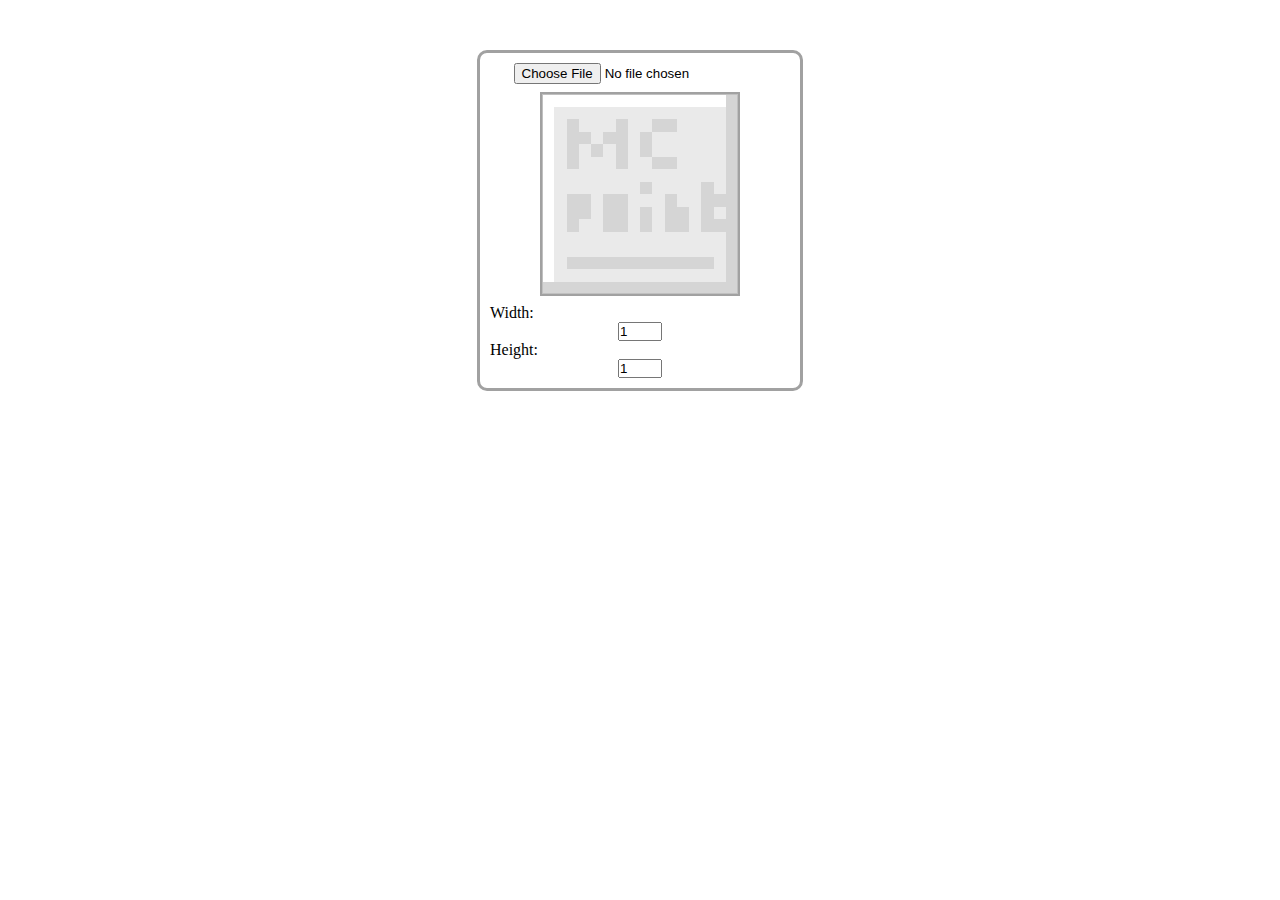
==== index.html @ fd6b8a46 "fix header pixel size bug" ====
<!DOCTYPE html>
<html lang="en" dir="ltr">

<head>
    <meta charset="utf-8">
    <meta name="viewport" content="width-device-width, initial-scale-1.0">
    <link rel="stylesheet" href="style.css">
    <title>MC Paint image converter</title>
</head>

<body>
<canvas id="upload-canvas" width="64", height="64" hidden></canvas>

<div class="central-column">
    <div class="input-box">
        <input id="image-upload" type="file" accept="image/*" onchange="handleImage(event);">
        <div class="input-image-container">
            <img id="uploaded-img-preview" class="input-image" style="background-size: 100% 100%;width: 100%;height: 100%">
        </div>
        <div class="metadata-input">
            <label for="width-blocks">Width:</label>
            <input type="number" id="width-blocks" min="1" max="4" value="1" onchange="changeBlockSize()">
            <label for="height-blocks">Height:</label>
            <input type="number" id="height-blocks" min="1" max="2" value="1" onchange="changeBlockSize()">
        </div>
    </div>


    <ul class="copyable-code-list" id="painting-code-output" hidden></ul>
</div>

<script>
// Converts an ArrayBuffer directly to base64, without any intermediate 'convert to string then
// use window.btoa' step. According to my tests, this appears to be a faster approach:
// http://jsperf.com/encoding-xhr-image-data/5

/*
MIT LICENSE

Copyright 2011 Jon Leighton

Permission is hereby granted, free of charge, to any person obtaining a copy of this software and associated documentation files (the "Software"), to deal in the Software without restriction, including without limitation the rights to use, copy, modify, merge, publish, distribute, sublicense, and/or sell copies of the Software, and to permit persons to whom the Software is furnished to do so, subject to the following conditions:

The above copyright notice and this permission notice shall be included in all copies or substantial portions of the Software.

THE SOFTWARE IS PROVIDED "AS IS", WITHOUT WARRANTY OF ANY KIND, EXPRESS OR IMPLIED, INCLUDING BUT NOT LIMITED TO THE WARRANTIES OF MERCHANTABILITY, FITNESS FOR A PARTICULAR PURPOSE AND NONINFRINGEMENT. IN NO EVENT SHALL THE AUTHORS OR COPYRIGHT HOLDERS BE LIABLE FOR ANY CLAIM, DAMAGES OR OTHER LIABILITY, WHETHER IN AN ACTION OF CONTRACT, TORT OR OTHERWISE, ARISING FROM, OUT OF OR IN CONNECTION WITH THE SOFTWARE OR THE USE OR OTHER DEALINGS IN THE SOFTWARE.
*/

function base64ArrayBuffer(arrayBuffer) {
  var base64    = ''
  var encodings = 'ABCDEFGHIJKLMNOPQRSTUVWXYZabcdefghijklmnopqrstuvwxyz0123456789+/'

  var bytes         = new Uint8Array(arrayBuffer)
  var byteLength    = bytes.byteLength
  var byteRemainder = byteLength % 3
  var mainLength    = byteLength - byteRemainder

  var a, b, c, d
  var chunk

  // Main loop deals with bytes in chunks of 3
  for (var i = 0; i < mainLength; i = i + 3) {
    // Combine the three bytes into a single integer
    chunk = (bytes[i] << 16) | (bytes[i + 1] << 8) | bytes[i + 2]

    // Use bitmasks to extract 6-bit segments from the triplet
    a = (chunk & 16515072) >> 18 // 16515072 = (2^6 - 1) << 18
    b = (chunk & 258048)   >> 12 // 258048   = (2^6 - 1) << 12
    c = (chunk & 4032)     >>  6 // 4032     = (2^6 - 1) << 6
    d = chunk & 63               // 63       = 2^6 - 1

    // Convert the raw binary segments to the appropriate ASCII encoding
    base64 += encodings[a] + encodings[b] + encodings[c] + encodings[d]
  }

  // Deal with the remaining bytes and padding
  if (byteRemainder == 1) {
    chunk = bytes[mainLength]

    a = (chunk & 252) >> 2 // 252 = (2^6 - 1) << 2

    // Set the 4 least significant bits to zero
    b = (chunk & 3)   << 4 // 3   = 2^2 - 1

    base64 += encodings[a] + encodings[b] + '=='
  } else if (byteRemainder == 2) {
    chunk = (bytes[mainLength] << 8) | bytes[mainLength + 1]

    a = (chunk & 64512) >> 10 // 64512 = (2^6 - 1) << 10
    b = (chunk & 1008)  >>  4 // 1008  = (2^6 - 1) << 4

    // Set the 2 least significant bits to zero
    c = (chunk & 15)    <<  2 // 15    = 2^4 - 1

    base64 += encodings[a] + encodings[b] + encodings[c] + '='
  }
  
  return base64
}
</script>

<script>
function clamp(value, min, max) {
    return Math.max(min, Math.min(value, max));
}

var BLOCK_WIDTH = clamp(document.getElementById("width-blocks").value, 1, 4);
var BLOCK_HEIGHT = clamp(document.getElementById("height-blocks").value, 1, 2);
var PIXEL_WIDTH = 0;
var PIXEL_HEIGHT = 0;
var IMAGE_DATA = [];

function changeBlockSize() {
    BLOCK_WIDTH = clamp(document.getElementById("width-blocks").value, 1, 4);
    BLOCK_HEIGHT = clamp(document.getElementById("height-blocks").value, 1, 2);
    document.getElementById("uploaded-img-preview").style = "background-size: " + 100 / BLOCK_WIDTH + "% " + 100 / BLOCK_HEIGHT + "%;"
    + "width: " + Math.min(BLOCK_WIDTH/BLOCK_HEIGHT, 1) * 100 + "%;height: " + Math.min(BLOCK_HEIGHT/BLOCK_WIDTH, 1) * 100 + "%";
    if (IMAGE_DATA.length > 0) {
        calculate_painting_code();
    }
}

async function toBase64(file) {
        return new Promise((resolve, reject) => {
            const reader = new FileReader();
            reader.readAsDataURL(file);
            reader.onload = () => resolve(reader.result);
            reader.onerror = error => reject(error);
        });
    }

function pixel_value_to_mcpaint_colour(array) {
    if (array[3] < 128) {
        return -1;
    } else {
        return Math.floor(array[0] / 8) * 1024 + Math.floor(array[1] / 8) * 32 + Math.floor(array[2] / 8);
    }
}

function split_long_string(string, max_length=256) {
    split_strings = [];

    while (string.length > max_length) {
        split_strings.push(string.substring(0, max_length));
        string = string.substring(max_length);
    }
    
    split_strings.push(string);
    return split_strings;
}

function copyPaintingCode(event) {
    text = event.target.parentElement.parentElement.children[1].innerHTML;
    navigator.clipboard.writeText(text);
}

function calculate_painting_code() {
    // header encoding
    const encoder = new TextEncoder();
    var header_bytes = Array.from(encoder.encode("MCPPF1")); // MC Paint Painting Format 1
    // console.log(header_bytes);
    header_bytes = header_bytes.concat([BLOCK_WIDTH - 1, BLOCK_HEIGHT - 1, PIXEL_WIDTH - 1, PIXEL_HEIGHT - 1]);
    header_bytes = header_bytes.concat([0, 0]) // Length of author and painting title in bytes, 0 for now because I haven't implemented that yet

    console.log(IMAGE_DATA)
    b64_encoded_string = base64ArrayBuffer(header_bytes.concat(IMAGE_DATA));

    // console.log(b64_encoded_string);
    set_code_output_list(split_long_string(b64_encoded_string));

}

function set_code_output_list(elements) {
    const list = document.getElementById("painting-code-output");
    list.hidden = false;
    list.innerHTML = "";
    for (let i = 0; i < elements.length; i++) {
        element = elements[i];
        // console.log(element);
        var li = document.createElement("li");

        var button_div = document.createElement("div");
        button_div.className = "copy-li-div-button";
        var text_div = document.createElement("div");
        text_div.className = "copy-li-div-text";

        var button = document.createElement("button");
        button.innerHTML = "Copy<br>" + (i+1) + "/" + elements.length;
        button.addEventListener("click", copyPaintingCode);
        // button.onclick = 'console.log("hello");';
        button_div.appendChild(button);

        text_div.appendChild(document.createTextNode(element));

        li.appendChild(button_div);
        li.appendChild(text_div);

        list.appendChild(li);
    };
}

function segment_to_bytes(segment) {
    let colour = segment[0];
    let length = segment[1] - 1; // reduce length by 1 since 0-length segments don't exist

    // special case if the colour is -1 (transparent):
    // always include length and use msb of length byte to indicate transparency
    if (colour == -1) {
        return [128, 255, length + 128];
    }

    col_byte_1 = Math.floor(colour / 256);
    col_byte_2 = colour % 256;

    // use msb of first colour byte to indicate next byte as length
    if (length > 0) {
        return [col_byte_1 + 128, col_byte_2, length];
    }

    return [col_byte_1, col_byte_2];
}

async function handleImage(event) {
    // console.log("hello console");
    var file = event.target.files[0];
    console.log("uploaded " + file.size + " byte file");

    // base64 canvas data code from:
    // https://stackoverflow.com/questions/61514128/javascript-get-pixel-data-of-image
    const base64 = await toBase64(file);
    console.log(base64)

    const src = base64;

        var img = new Image();
        img.onload = function () {
            console.log(this)
            if (this.width > 64 || this.height > 64) {
                alert("Image dimensions must not exceed 64x64 pixels.");
                return;
            }
            PIXEL_WIDTH = this.width;
            PIXEL_HEIGHT = this.height;
            document.getElementById("uploaded-img-preview").src = src;

            var canvas = document.getElementById("upload-canvas");
            var ctx = canvas.getContext("2d");
            ctx.clearRect(0, 0, canvas.width, canvas.height);
            ctx.drawImage(img, 0, 0);

            const max_segment_length = 128;
            var image_bytes = [];
            var segment_colour = pixel_value_to_mcpaint_colour(ctx.getImageData(0, 0, 1, 1).data);
            var segment_length = 0;

            for (let i = 0; i < this.height; i++) {
                for (let j = 0; j < this.width; j++) {
                    var pixel_colour = pixel_value_to_mcpaint_colour(ctx.getImageData(j, i, 1, 1).data);
                    //console.log(pixel_colour);
                    if (pixel_colour == segment_colour && segment_length < max_segment_length) {
                        segment_length++;
                    } else {
                        image_bytes = image_bytes.concat(segment_to_bytes([segment_colour, segment_length]));
                        console.log(segment_colour + " * " + segment_length);
                        segment_colour = pixel_colour;
                        segment_length = 1;
                    }
                }
            }
            console.log(segment_colour + " * " + segment_length);
            IMAGE_DATA = image_bytes.concat(segment_to_bytes([segment_colour, segment_length]));
            calculate_painting_code();
        }
        img.src = src;
}
</script>

</body>
</html>
---- style.css ----
*{
    margin: 0;
    padding: 0;
    text-decoration: none;
    line-break: anywhere;
  }

  ul.copyable-code-list{
    max-width: 100%;
    margin: 10px auto;
    padding: 10px;
    list-style-type: none;
    border-radius: 10px;
    border-style: solid;
    border-width: 3px;
    border-color: #a1a1a1;
  }

  ul.copyable-code-list > li{
    background-color: rgb(242, 242, 242);
    margin: 10px;
    justify-content: center;
    font-family: "Lucida Console", "Courier New", monospace;
  }

  .copy-li-div-button{
    width: 80px;
    vertical-align: top;
    display: inline-block;
  }

  .copy-li-div-button button{
    margin: 10px;
    width: 60px;
    height: 60px;
  }

  .copy-li-div-text{
    width: -webkit-calc(100% - 110px);
    width:    -moz-calc(100% - 110px);
    width:         calc(100% - 110px);
    display: inline-block;
    margin: 5px;
    padding: 5px;
    background-color: rgb(255, 255, 255);
    border-radius: 5px;
    border-color: gray;
    border-style: solid;
    border-width: 1px;
  }

  .central-column{
    margin: auto;
    margin-top: 50px;
    max-width: 800px;
  }

  .input-box{
    margin: auto;
    max-width: 300px;
    justify-content: center;
    border-radius: 10px;
    border-style: solid;
    border-width: 3px;
    border-color: #a1a1a1;
    padding: 10px;
  }

  .input-box input{
    box-sizing: border-box;
    display: block;
    margin: auto;
  }

  .input-image-container{
    margin: 10px auto;
    width: 200px;
    height: 200px;
    display: flex;
    justify-content: center;
    align-items: center;
  }

  .input-image{
    image-rendering: pixelated;
    image-rendering: -moz-crisp-edges;
    image-rendering: crisp-edges;
    background-image: url('image_background.png');
    border-style: solid;
    border-width: 2px;
    border-color: #a1a1a1;
    /* background-size: 100% 100%; */
  }
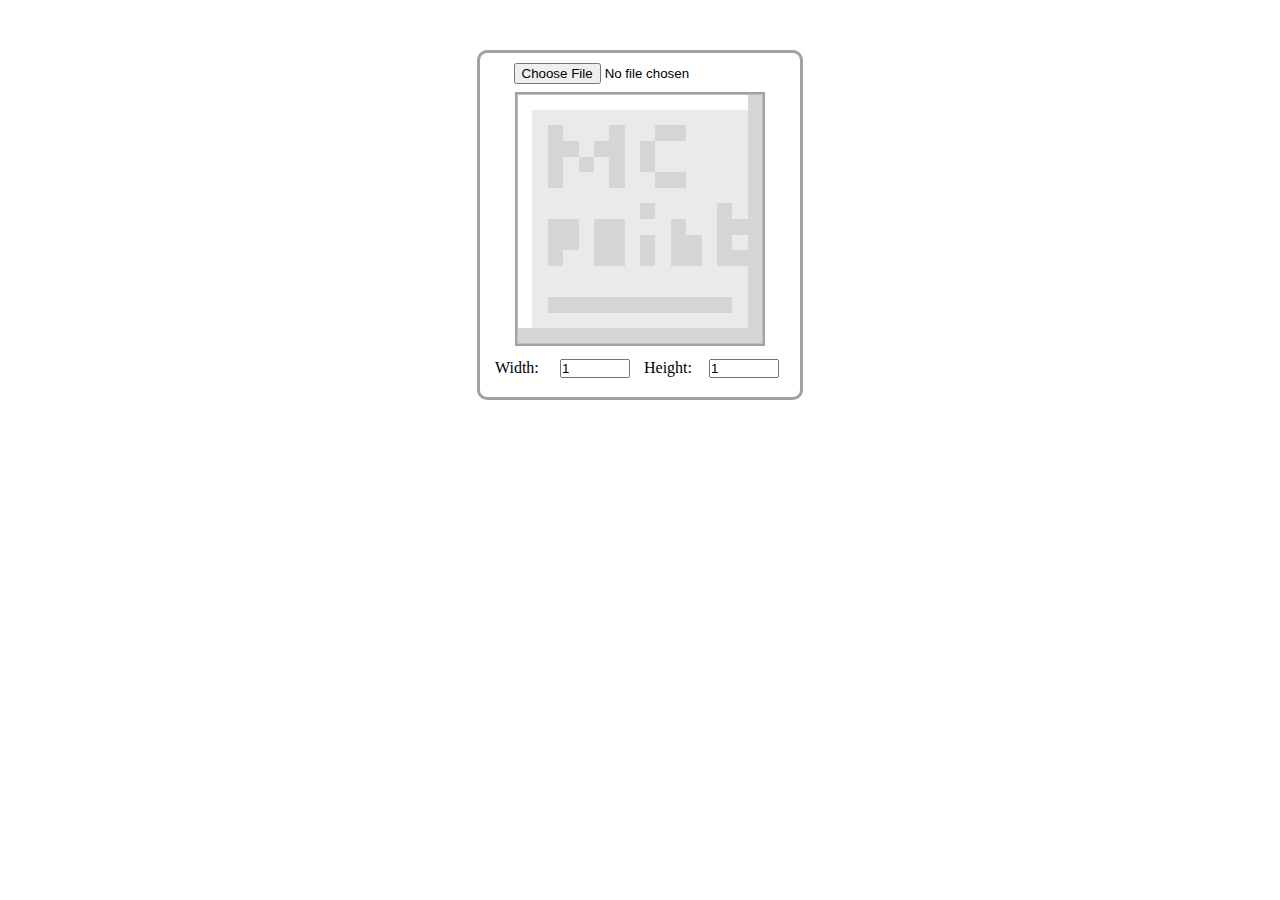
==== commit a64859f1: "improve layout" ====
--- a/index.html
+++ b/index.html
@@ -18,15 +18,21 @@
             <img id="uploaded-img-preview" class="input-image" style="background-size: 100% 100%;width: 100%;height: 100%">
         </div>
         <div class="metadata-input">
-            <label for="width-blocks">Width:</label>
-            <input type="number" id="width-blocks" min="1" max="4" value="1" onchange="changeBlockSize()">
-            <label for="height-blocks">Height:</label>
-            <input type="number" id="height-blocks" min="1" max="2" value="1" onchange="changeBlockSize()">
+            <div class="block-size-input">
+                <label for="width-blocks">Width:</label>
+                <input type="number" id="width-blocks" min="1" max="4" value="1" onchange="changeBlockSize()">
+            </div>
+            <div class="block-size-input">
+                <label for="height-blocks">Height:</label>
+                <input type="number" id="height-blocks" min="1" max="2" value="1" onchange="changeBlockSize()">
+            </div>
         </div>
     </div>
 
 
     <ul class="copyable-code-list" id="painting-code-output" hidden></ul>
+
+    <ul class="copyable-code-list" id="cheat-code-output" hidden></ul>
 </div>
 
 <script>
@@ -171,7 +177,7 @@
 }
 
 function set_code_output_list(elements) {
-    const list = document.getElementById("painting-code-output");
+    var list = document.getElementById("painting-code-output");
     list.hidden = false;
     list.innerHTML = "";
     for (let i = 0; i < elements.length; i++) {
@@ -197,6 +203,31 @@
 
         list.appendChild(li);
     };
+
+    var list = document.getElementById("cheat-code-output");
+    list.hidden = false;
+    list.innerHTML = "";
+
+    var li = document.createElement("li");
+
+    var button_div = document.createElement("div");
+    button_div.className = "copy-li-div-button";
+    var text_div = document.createElement("div");
+    text_div.className = "copy-li-div-text";
+
+    var button = document.createElement("button");
+    button.innerHTML = "Copy<br>(cheats)";
+    button.addEventListener("click", copyPaintingCode);
+    button_div.appendChild(button);
+
+    text_div.appendChild(document.createTextNode('give @p minecraft:writable_book{pages:["' + elements.join('","') + '"]}'));
+
+    li.appendChild(button_div);
+    li.appendChild(text_div);
+
+    list.appendChild(li);
+
+
 }
 
 function segment_to_bytes(segment) {
--- a/style.css
+++ b/style.css
@@ -74,8 +74,8 @@
 
   .input-image-container{
     margin: 10px auto;
-    width: 200px;
-    height: 200px;
+    width: 250px;
+    height: 250px;
     display: flex;
     justify-content: center;
     align-items: center;
@@ -90,4 +90,21 @@
     border-width: 2px;
     border-color: #a1a1a1;
     /* background-size: 100% 100%; */
+  }
+
+  .block-size-input{
+    display: inline-block;
+    padding: 5px;
+    width: 45%;
+  }
+
+  .block-size-input label{
+    display: flex;
+    float: left;
+  }
+
+  .block-size-input input{
+    display: flex;
+    width: 70px;
+    float: right;
   }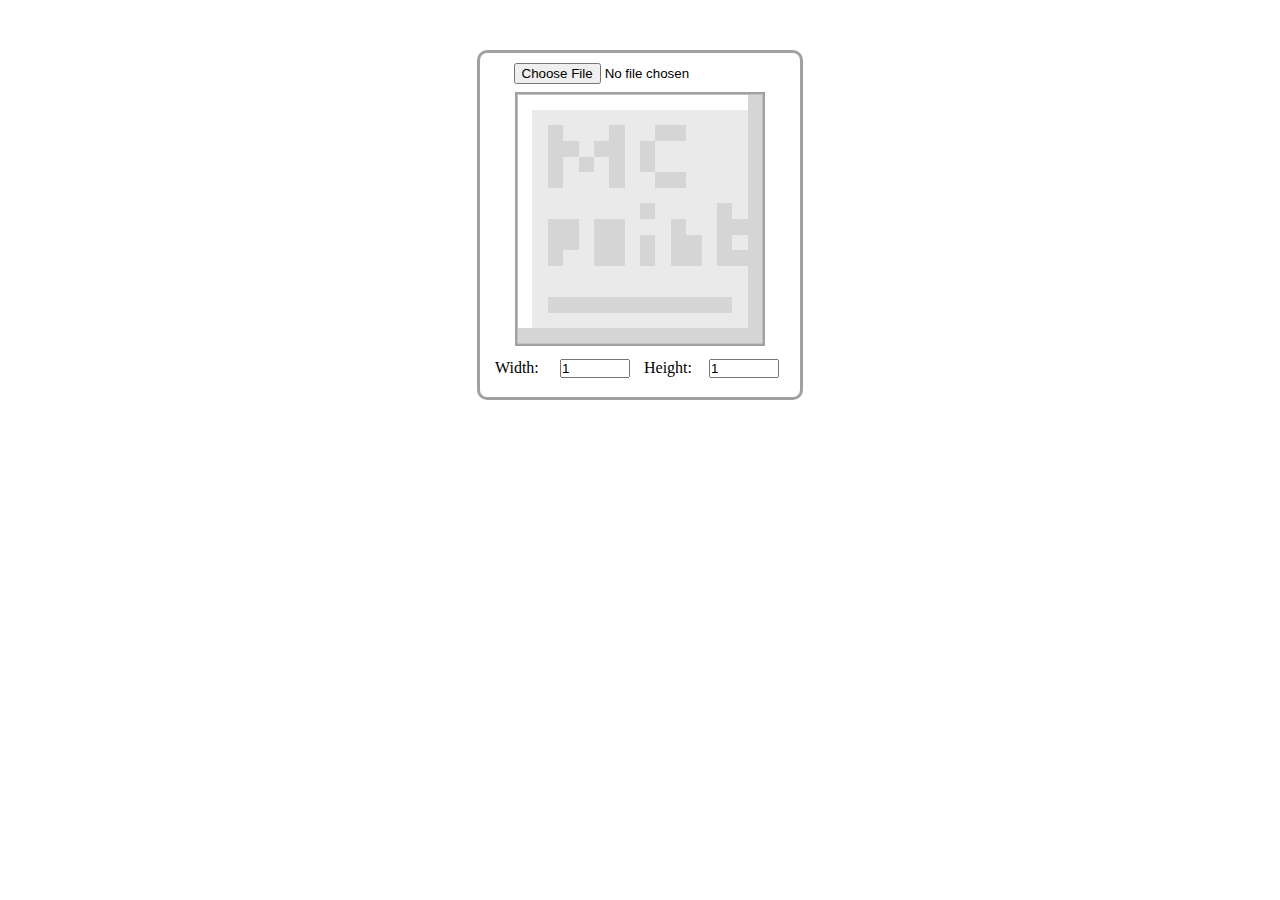
==== commit d84fdfed: "favicon" ====
--- a/index.html
+++ b/index.html
@@ -5,6 +5,7 @@
     <meta charset="utf-8">
     <meta name="viewport" content="width-device-width, initial-scale-1.0">
     <link rel="stylesheet" href="style.css">
+    <link rel="icon" type="image/x-icon" href="favicon.ico">
     <title>MC Paint image converter</title>
 </head>
 
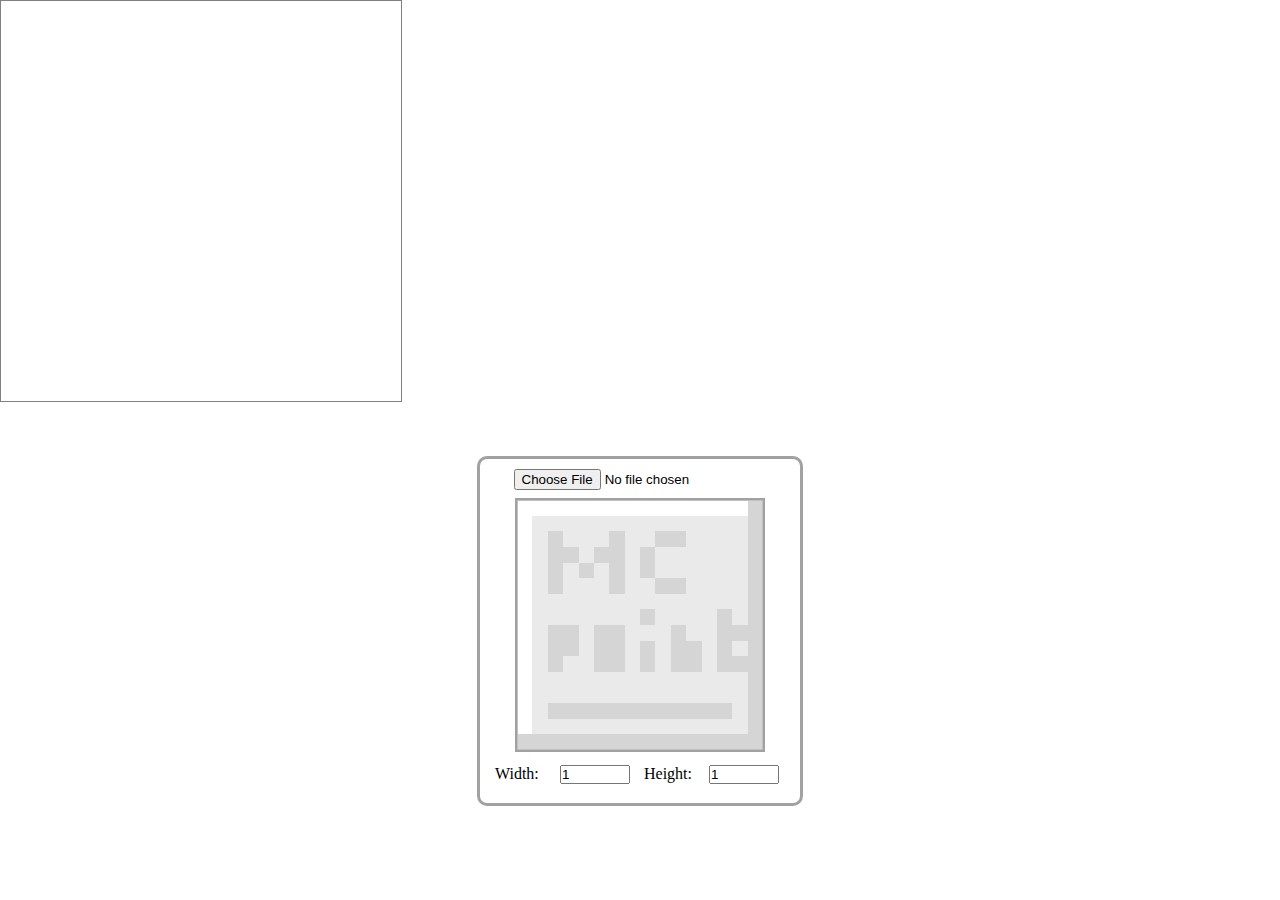
==== commit fed6d317: "better preview" ====
--- a/index.html
+++ b/index.html
@@ -11,6 +11,7 @@
 
 <body>
 <canvas id="upload-canvas" width="64", height="64" hidden></canvas>
+<canvas id="display-canvas" width="64", height="64"></canvas>
 
 <div class="central-column">
     <div class="input-box">
@@ -36,75 +37,9 @@
     <ul class="copyable-code-list" id="cheat-code-output" hidden></ul>
 </div>
 
-<script>
-// Converts an ArrayBuffer directly to base64, without any intermediate 'convert to string then
-// use window.btoa' step. According to my tests, this appears to be a faster approach:
-// http://jsperf.com/encoding-xhr-image-data/5
-
-/*
-MIT LICENSE
-
-Copyright 2011 Jon Leighton
-
-Permission is hereby granted, free of charge, to any person obtaining a copy of this software and associated documentation files (the "Software"), to deal in the Software without restriction, including without limitation the rights to use, copy, modify, merge, publish, distribute, sublicense, and/or sell copies of the Software, and to permit persons to whom the Software is furnished to do so, subject to the following conditions:
-
-The above copyright notice and this permission notice shall be included in all copies or substantial portions of the Software.
-
-THE SOFTWARE IS PROVIDED "AS IS", WITHOUT WARRANTY OF ANY KIND, EXPRESS OR IMPLIED, INCLUDING BUT NOT LIMITED TO THE WARRANTIES OF MERCHANTABILITY, FITNESS FOR A PARTICULAR PURPOSE AND NONINFRINGEMENT. IN NO EVENT SHALL THE AUTHORS OR COPYRIGHT HOLDERS BE LIABLE FOR ANY CLAIM, DAMAGES OR OTHER LIABILITY, WHETHER IN AN ACTION OF CONTRACT, TORT OR OTHERWISE, ARISING FROM, OUT OF OR IN CONNECTION WITH THE SOFTWARE OR THE USE OR OTHER DEALINGS IN THE SOFTWARE.
-*/
-
-function base64ArrayBuffer(arrayBuffer) {
-  var base64    = ''
-  var encodings = 'ABCDEFGHIJKLMNOPQRSTUVWXYZabcdefghijklmnopqrstuvwxyz0123456789+/'
-
-  var bytes         = new Uint8Array(arrayBuffer)
-  var byteLength    = bytes.byteLength
-  var byteRemainder = byteLength % 3
-  var mainLength    = byteLength - byteRemainder
-
-  var a, b, c, d
-  var chunk
-
-  // Main loop deals with bytes in chunks of 3
-  for (var i = 0; i < mainLength; i = i + 3) {
-    // Combine the three bytes into a single integer
-    chunk = (bytes[i] << 16) | (bytes[i + 1] << 8) | bytes[i + 2]
-
-    // Use bitmasks to extract 6-bit segments from the triplet
-    a = (chunk & 16515072) >> 18 // 16515072 = (2^6 - 1) << 18
-    b = (chunk & 258048)   >> 12 // 258048   = (2^6 - 1) << 12
-    c = (chunk & 4032)     >>  6 // 4032     = (2^6 - 1) << 6
-    d = chunk & 63               // 63       = 2^6 - 1
-
-    // Convert the raw binary segments to the appropriate ASCII encoding
-    base64 += encodings[a] + encodings[b] + encodings[c] + encodings[d]
-  }
-
-  // Deal with the remaining bytes and padding
-  if (byteRemainder == 1) {
-    chunk = bytes[mainLength]
-
-    a = (chunk & 252) >> 2 // 252 = (2^6 - 1) << 2
-
-    // Set the 4 least significant bits to zero
-    b = (chunk & 3)   << 4 // 3   = 2^2 - 1
-
-    base64 += encodings[a] + encodings[b] + '=='
-  } else if (byteRemainder == 2) {
-    chunk = (bytes[mainLength] << 8) | bytes[mainLength + 1]
-
-    a = (chunk & 64512) >> 10 // 64512 = (2^6 - 1) << 10
-    b = (chunk & 1008)  >>  4 // 1008  = (2^6 - 1) << 4
-
-    // Set the 2 least significant bits to zero
-    c = (chunk & 15)    <<  2 // 15    = 2^4 - 1
-
-    base64 += encodings[a] + encodings[b] + encodings[c] + '='
-  }
-  
-  return base64
-}
-</script>
+<script src="scripts/base64ArrayBuffer.js"></script>
+<script src="scripts/mcpaint_image.js"></script>
+<script src="scripts/base64_helpers.js"></script>
 
 <script>
 function clamp(value, min, max) {
@@ -127,55 +62,14 @@
     }
 }
 
-async function toBase64(file) {
-        return new Promise((resolve, reject) => {
-            const reader = new FileReader();
-            reader.readAsDataURL(file);
-            reader.onload = () => resolve(reader.result);
-            reader.onerror = error => reject(error);
-        });
-    }
 
-function pixel_value_to_mcpaint_colour(array) {
-    if (array[3] < 128) {
-        return -1;
-    } else {
-        return Math.floor(array[0] / 8) * 1024 + Math.floor(array[1] / 8) * 32 + Math.floor(array[2] / 8);
-    }
-}
-
-function split_long_string(string, max_length=256) {
-    split_strings = [];
-
-    while (string.length > max_length) {
-        split_strings.push(string.substring(0, max_length));
-        string = string.substring(max_length);
-    }
-    
-    split_strings.push(string);
-    return split_strings;
-}
 
 function copyPaintingCode(event) {
     text = event.target.parentElement.parentElement.children[1].innerHTML;
     navigator.clipboard.writeText(text);
 }
 
-function calculate_painting_code() {
-    // header encoding
-    const encoder = new TextEncoder();
-    var header_bytes = Array.from(encoder.encode("MCPPF1")); // MC Paint Painting Format 1
-    // console.log(header_bytes);
-    header_bytes = header_bytes.concat([BLOCK_WIDTH - 1, BLOCK_HEIGHT - 1, PIXEL_WIDTH - 1, PIXEL_HEIGHT - 1]);
-    header_bytes = header_bytes.concat([0, 0]) // Length of author and painting title in bytes, 0 for now because I haven't implemented that yet
 
-    console.log(IMAGE_DATA)
-    b64_encoded_string = base64ArrayBuffer(header_bytes.concat(IMAGE_DATA));
-
-    // console.log(b64_encoded_string);
-    set_code_output_list(split_long_string(b64_encoded_string));
-
-}
 
 function set_code_output_list(elements) {
     var list = document.getElementById("painting-code-output");
@@ -231,26 +125,7 @@
 
 }
 
-function segment_to_bytes(segment) {
-    let colour = segment[0];
-    let length = segment[1] - 1; // reduce length by 1 since 0-length segments don't exist
 
-    // special case if the colour is -1 (transparent):
-    // always include length and use msb of length byte to indicate transparency
-    if (colour == -1) {
-        return [128, 255, length + 128];
-    }
-
-    col_byte_1 = Math.floor(colour / 256);
-    col_byte_2 = colour % 256;
-
-    // use msb of first colour byte to indicate next byte as length
-    if (length > 0) {
-        return [col_byte_1 + 128, col_byte_2, length];
-    }
-
-    return [col_byte_1, col_byte_2];
-}
 
 async function handleImage(event) {
     // console.log("hello console");
@@ -274,6 +149,8 @@
             PIXEL_WIDTH = this.width;
             PIXEL_HEIGHT = this.height;
             document.getElementById("uploaded-img-preview").src = src;
+
+            document.getElementById("display-canvas").getContext("2d").drawImage(img, 0, 0);
 
             var canvas = document.getElementById("upload-canvas");
             var ctx = canvas.getContext("2d");
--- a/style.css
+++ b/style.css
@@ -98,6 +98,16 @@
     width: 45%;
   }
 
+  .display-canvas{
+    width: 200px;
+  }
+
+  canvas {
+    border: 1px solid gray;
+    width: 400px;
+    image-rendering: pixelated;
+}
+
   .block-size-input label{
     display: flex;
     float: left;
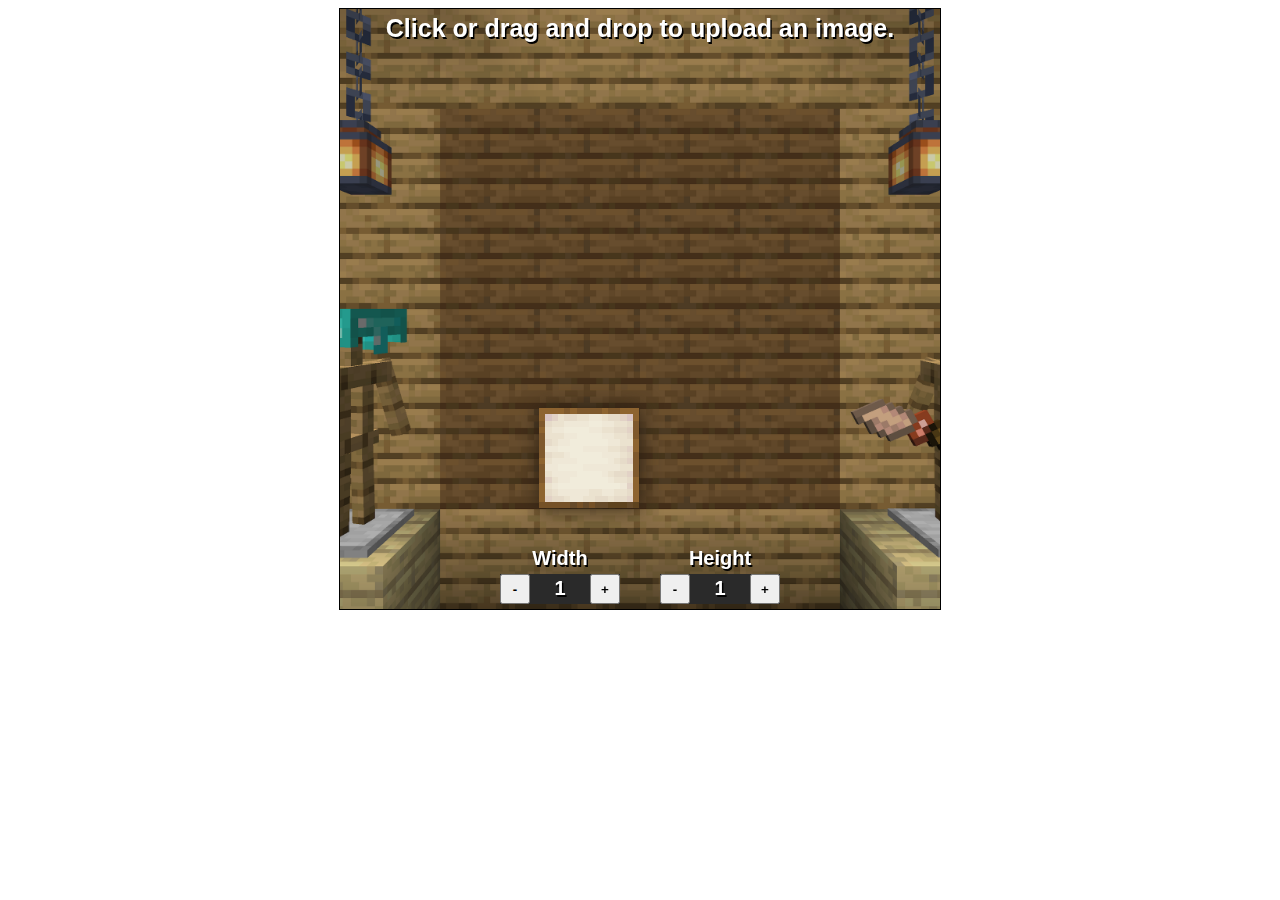
==== commit d725c5ca: "working version" ====
--- a/index.html
+++ b/index.html
@@ -4,185 +4,56 @@
 <head>
     <meta charset="utf-8">
     <meta name="viewport" content="width-device-width, initial-scale-1.0">
-    <link rel="stylesheet" href="style.css">
-    <link rel="icon" type="image/x-icon" href="favicon.ico">
+    <link rel="stylesheet" href="style/scene.css">
+    <link rel="stylesheet" href="style/copy_list.css">
     <title>MC Paint image converter</title>
 </head>
 
 <body>
-<canvas id="upload-canvas" width="64", height="64" hidden></canvas>
-<canvas id="display-canvas" width="64", height="64"></canvas>
-
-<div class="central-column">
-    <div class="input-box">
-        <input id="image-upload" type="file" accept="image/*" onchange="handleImage(event);">
-        <div class="input-image-container">
-            <img id="uploaded-img-preview" class="input-image" style="background-size: 100% 100%;width: 100%;height: 100%">
+    <div id="scene_container">
+        <p id="upload_hint">Click or drag and drop to upload an image.</p>
+        <input id="scene_image_upload" type="file" accept="image/*" onchange="upload_image(event);">
+        <img src="../img/scene.png">
+        <div id="scene_canvas_container_align">
+            <div id="scene_canvas_container">
+                <canvas class="scene_canvas" id="scene_canvas_background" width="16", height="16"></canvas>
+                <canvas class="scene_canvas" id="scene_canvas_ink" width="16", height="16"></canvas>
+            </div>
         </div>
-        <div class="metadata-input">
-            <div class="block-size-input">
-                <label for="width-blocks">Width:</label>
-                <input type="number" id="width-blocks" min="1" max="4" value="1" onchange="changeBlockSize()">
+        <div id="scene_size_buttons_align">
+            <div class="scene_size_button_container" style="right:50%;">
+                <p class="scene_size_name">Width</p>
+                <div class="scene_size_button_container_inner">
+                    <button style="left:0;" type="button" class="scene_size_button", onclick="click_block_size_button(-1, 0)">-</button>
+                    <p class="scene_size_value" id="scene_size_value_width">1</p>
+                    <button style="right:0;" type="button" class="scene_size_button", onclick="click_block_size_button(1, 0)">+</button>
+                </div>
             </div>
-            <div class="block-size-input">
-                <label for="height-blocks">Height:</label>
-                <input type="number" id="height-blocks" min="1" max="2" value="1" onchange="changeBlockSize()">
+            <div class="scene_size_button_container" style="left:50%;">
+                <p class="scene_size_name">Height</p>
+                <div class="scene_size_button_container_inner">
+                    <button style="left:0;" type="button" class="scene_size_button", onclick="click_block_size_button(0, -1)">-</button>
+                    <p class="scene_size_value" id="scene_size_value_height">1</p>
+                    <button style="right:0;" type="button" class="scene_size_button", onclick="click_block_size_button(0, 1)">+</button>
+                </div>
             </div>
         </div>
     </div>
 
 
-    <ul class="copyable-code-list" id="painting-code-output" hidden></ul>
+    <div id="copy_container" hidden>
+        <div id="copy_mode_button_group">
+            <button class="copy_mode_active" onclick="click_copy_mode_button(this, 'survival')">Survival</button>
+            <button onclick="click_copy_mode_button(this, 'cheats_nbt')">Cheats (<1.20.4)</button>
+            <button onclick="click_copy_mode_button(this, 'cheats_components')">Cheats (>1.20.5)</button>
+        </div>
+        <ul id="copy_code_list" ></ul>
+    </div>
 
-    <ul class="copyable-code-list" id="cheat-code-output" hidden></ul>
-</div>
+    <script src="scripts/mcpaint_image.js"></script>
+    <script src="scripts/base64_helpers.js"></script>
+    <script src="scripts/base64ArrayBuffer.js"></script>
+    <script src="scripts/preview_scene.js"></script>
+    <script src="scripts/copy_list.js"></script>
 
-<script src="scripts/base64ArrayBuffer.js"></script>
-<script src="scripts/mcpaint_image.js"></script>
-<script src="scripts/base64_helpers.js"></script>
-
-<script>
-function clamp(value, min, max) {
-    return Math.max(min, Math.min(value, max));
-}
-
-var BLOCK_WIDTH = clamp(document.getElementById("width-blocks").value, 1, 4);
-var BLOCK_HEIGHT = clamp(document.getElementById("height-blocks").value, 1, 2);
-var PIXEL_WIDTH = 0;
-var PIXEL_HEIGHT = 0;
-var IMAGE_DATA = [];
-
-function changeBlockSize() {
-    BLOCK_WIDTH = clamp(document.getElementById("width-blocks").value, 1, 4);
-    BLOCK_HEIGHT = clamp(document.getElementById("height-blocks").value, 1, 2);
-    document.getElementById("uploaded-img-preview").style = "background-size: " + 100 / BLOCK_WIDTH + "% " + 100 / BLOCK_HEIGHT + "%;"
-    + "width: " + Math.min(BLOCK_WIDTH/BLOCK_HEIGHT, 1) * 100 + "%;height: " + Math.min(BLOCK_HEIGHT/BLOCK_WIDTH, 1) * 100 + "%";
-    if (IMAGE_DATA.length > 0) {
-        calculate_painting_code();
-    }
-}
-
-
-
-function copyPaintingCode(event) {
-    text = event.target.parentElement.parentElement.children[1].innerHTML;
-    navigator.clipboard.writeText(text);
-}
-
-
-
-function set_code_output_list(elements) {
-    var list = document.getElementById("painting-code-output");
-    list.hidden = false;
-    list.innerHTML = "";
-    for (let i = 0; i < elements.length; i++) {
-        element = elements[i];
-        // console.log(element);
-        var li = document.createElement("li");
-
-        var button_div = document.createElement("div");
-        button_div.className = "copy-li-div-button";
-        var text_div = document.createElement("div");
-        text_div.className = "copy-li-div-text";
-
-        var button = document.createElement("button");
-        button.innerHTML = "Copy<br>" + (i+1) + "/" + elements.length;
-        button.addEventListener("click", copyPaintingCode);
-        // button.onclick = 'console.log("hello");';
-        button_div.appendChild(button);
-
-        text_div.appendChild(document.createTextNode(element));
-
-        li.appendChild(button_div);
-        li.appendChild(text_div);
-
-        list.appendChild(li);
-    };
-
-    var list = document.getElementById("cheat-code-output");
-    list.hidden = false;
-    list.innerHTML = "";
-
-    var li = document.createElement("li");
-
-    var button_div = document.createElement("div");
-    button_div.className = "copy-li-div-button";
-    var text_div = document.createElement("div");
-    text_div.className = "copy-li-div-text";
-
-    var button = document.createElement("button");
-    button.innerHTML = "Copy<br>(cheats)";
-    button.addEventListener("click", copyPaintingCode);
-    button_div.appendChild(button);
-
-    text_div.appendChild(document.createTextNode('give @p minecraft:writable_book{pages:["' + elements.join('","') + '"]}'));
-
-    li.appendChild(button_div);
-    li.appendChild(text_div);
-
-    list.appendChild(li);
-
-
-}
-
-
-
-async function handleImage(event) {
-    // console.log("hello console");
-    var file = event.target.files[0];
-    console.log("uploaded " + file.size + " byte file");
-
-    // base64 canvas data code from:
-    // https://stackoverflow.com/questions/61514128/javascript-get-pixel-data-of-image
-    const base64 = await toBase64(file);
-    console.log(base64)
-
-    const src = base64;
-
-        var img = new Image();
-        img.onload = function () {
-            console.log(this)
-            if (this.width > 64 || this.height > 64) {
-                alert("Image dimensions must not exceed 64x64 pixels.");
-                return;
-            }
-            PIXEL_WIDTH = this.width;
-            PIXEL_HEIGHT = this.height;
-            document.getElementById("uploaded-img-preview").src = src;
-
-            document.getElementById("display-canvas").getContext("2d").drawImage(img, 0, 0);
-
-            var canvas = document.getElementById("upload-canvas");
-            var ctx = canvas.getContext("2d");
-            ctx.clearRect(0, 0, canvas.width, canvas.height);
-            ctx.drawImage(img, 0, 0);
-
-            const max_segment_length = 128;
-            var image_bytes = [];
-            var segment_colour = pixel_value_to_mcpaint_colour(ctx.getImageData(0, 0, 1, 1).data);
-            var segment_length = 0;
-
-            for (let i = 0; i < this.height; i++) {
-                for (let j = 0; j < this.width; j++) {
-                    var pixel_colour = pixel_value_to_mcpaint_colour(ctx.getImageData(j, i, 1, 1).data);
-                    //console.log(pixel_colour);
-                    if (pixel_colour == segment_colour && segment_length < max_segment_length) {
-                        segment_length++;
-                    } else {
-                        image_bytes = image_bytes.concat(segment_to_bytes([segment_colour, segment_length]));
-                        console.log(segment_colour + " * " + segment_length);
-                        segment_colour = pixel_colour;
-                        segment_length = 1;
-                    }
-                }
-            }
-            console.log(segment_colour + " * " + segment_length);
-            IMAGE_DATA = image_bytes.concat(segment_to_bytes([segment_colour, segment_length]));
-            calculate_painting_code();
-        }
-        img.src = src;
-}
-</script>
-
-</body>
-</html>+</body>--- a/style/scene.css
+++ b/style/scene.css
@@ -0,0 +1,134 @@
+#scene_container {
+    margin: auto;
+    position: relative;
+    max-width: 600px;
+    border: 1px solid black;
+}
+#scene_container:after {
+    content: "";
+    display: block;
+    padding-bottom: 100%;
+}
+
+#scene_container img {
+    z-index: 1;
+    float: left;
+    position:relative;
+    top:0px;
+    left:0px;
+    width: 100%;
+    height: 100%;
+}
+
+#upload_hint {
+    z-index: 4;
+    position:absolute;
+    top:-20px;
+    left:0px;
+    width: 100%;
+    height: 100%;
+    text-align: center;
+    font-family: 'Segoe UI', Tahoma, Geneva, Verdana, sans-serif;
+    font-weight: bold;
+    color: white;
+    text-shadow: 1.5px 1.5px black;
+    font-size: 25px;
+    overflow: hidden;
+}
+
+#scene_canvas_ink {
+    z-index: 6;
+}
+
+#scene_container input {
+    z-index: 4;
+    float: left;
+    position:absolute;
+    top:0px;
+    left:0px;
+    width: 100%;
+    height: 83.3%;
+    font-size: 0;
+}
+
+#scene_container input::file-selector-button {
+    display: none;
+}
+
+#scene_canvas_container_align {
+    z-index: 2;
+    position: absolute;
+    top: 16.6%;
+    left: 16.6%; 
+    width: 66.6%;
+    height: 66.6%;
+}
+
+#scene_canvas_container {
+    z-index: 3;
+    position: absolute;
+    bottom: 0%;
+    box-shadow: 1px 1px 20px rgb(42, 31, 19);
+}
+
+#scene_size_buttons_align {
+    z-index: 4;
+    position: absolute;
+    bottom: 0;
+    left: 0; 
+    width: 100%;
+    height: 16.6%;
+    display: flex;
+    vertical-align: middle;
+}
+
+.scene_size_button_container {
+    position: absolute;
+    bottom: 5px;
+    padding: 10px 20px;
+    width: 120px;
+    height: 40px;
+}
+
+.scene_size_button_container p {
+    z-index: 4;
+    position: absolute;
+    top:-17px;
+    left:0px;
+    width: 100%;
+    height: 100%;
+    text-align: center;
+    font-family: 'Segoe UI', Tahoma, Geneva, Verdana, sans-serif;
+    font-weight: bold;
+    color: white;
+    text-shadow: 1.5px 1.5px black;
+    font-size: 20px;
+    overflow: hidden;
+}
+
+.scene_size_button_container_inner {
+    position: absolute;
+    bottom: 0;
+    background-color: rgb(42, 42, 42);
+    padding: 0;
+    width: 120px;
+    height: 30px;
+}
+
+.scene_size_button {
+    z-index: 5;
+    position: absolute;
+    width: 30px;
+    height: 30px;
+    font-size: 100;
+    font-family: 'Segoe UI', Tahoma, Geneva, Verdana, sans-serif;
+    font-weight: bold;
+    color: black;
+}
+
+#scene_canvas_container canvas {
+    width: 100%;
+    height: 100%;
+    position: absolute;
+    image-rendering: pixelated;
+}--- a/style/copy_list.css
+++ b/style/copy_list.css
@@ -0,0 +1,76 @@
+#copy_container {
+    margin: auto;
+    position: relative;
+    max-width: 600px;
+}
+
+#copy_code_list {
+    max-width: 100%;
+    margin: 0px auto;
+    padding: 10px 0;
+    list-style-type: none;
+    border-radius: 10px;
+}
+
+#copy_code_list li {
+    background-color: rgb(242, 242, 242);
+    margin: 0px;
+    justify-content: center;
+    font-family: "Lucida Console", "Courier New", monospace;
+    border-radius: 5px;
+}
+
+.copy_li_div_button{
+    width: 80px;
+    vertical-align: top;
+    display: inline-block;
+}
+
+.copy_li_div_button button{
+    margin: 10px;
+    width: 60px;
+    height: 60px;
+}
+
+.copy_li_div_text{
+    width: -webkit-calc(100% - 110px);
+    width:    -moz-calc(100% - 110px);
+    width:         calc(100% - 110px);
+    display: inline-block;
+    overflow: scroll;
+    text-wrap: nowrap;
+    margin: 15px 5px;
+    padding: 5px;
+    background-color: rgb(255, 255, 255);
+    border-color: gray;
+    border-style: solid;
+    border-width: 1px;
+}
+
+
+
+#copy_mode_button_group button {
+    width: 33.3%;
+    color: black;
+    padding: 10px 24px;
+    cursor: pointer;
+    float: left;
+    margin: 20px 0px 0px 0px;
+}
+
+#copy_mode_button_group button:not(.copy_mode_active) {
+    background-color: gray;
+    border: 1px solid black;
+}
+
+.copy_mode_active {
+    background-color: #e0e0e0;
+    border: 1px solid gray;
+}
+
+/* Clear floats (clearfix hack) */
+#copy_mode_button_group:after {
+    content: "";
+    clear: both;
+    display: table;
+}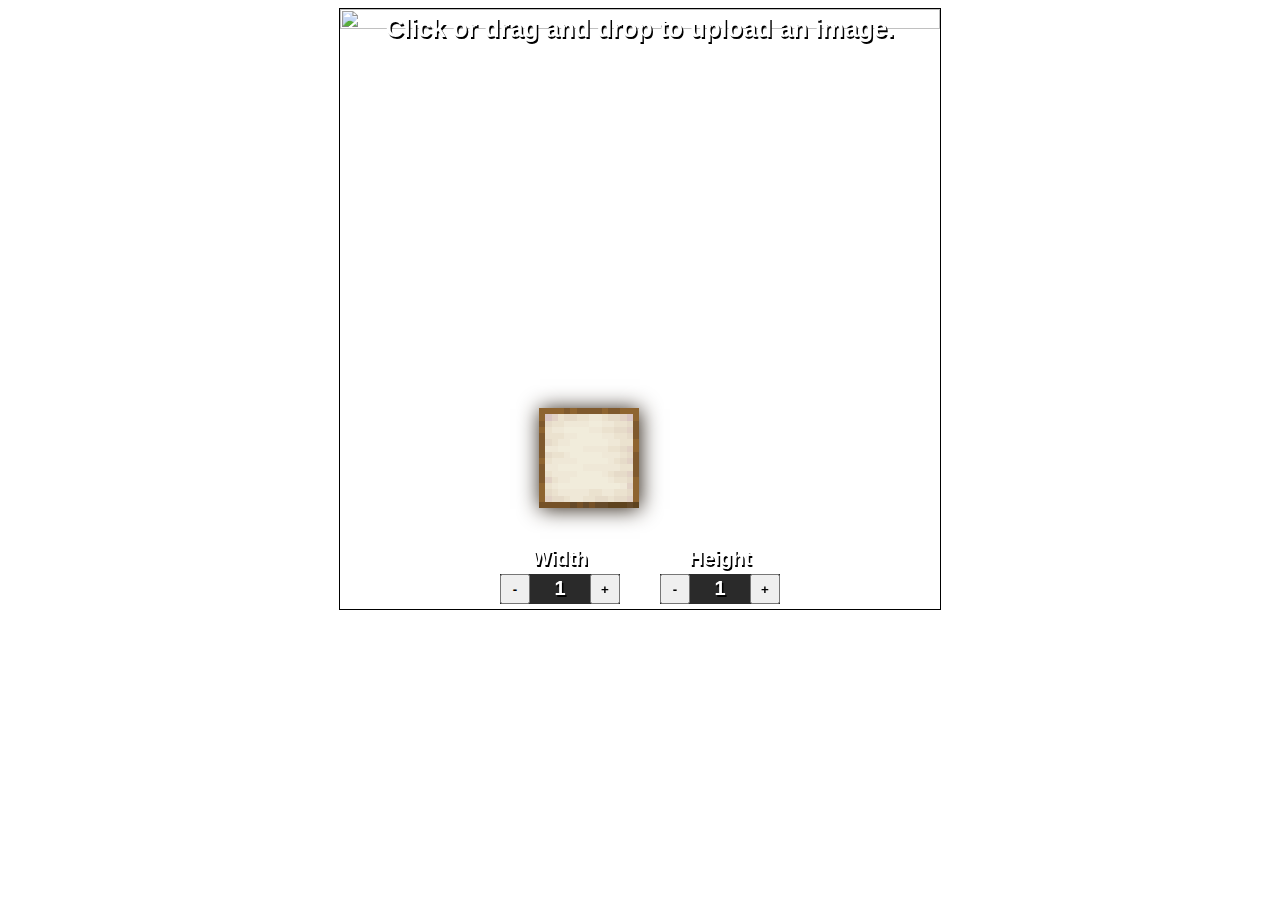
==== commit 5b2f633d: "fix image location" ====
--- a/index.html
+++ b/index.html
@@ -13,7 +13,7 @@
     <div id="scene_container">
         <p id="upload_hint">Click or drag and drop to upload an image.</p>
         <input id="scene_image_upload" type="file" accept="image/*" onchange="upload_image(event);">
-        <img src="../img/scene.png">
+        <img src="https://github.com/Eroxen/MC-paint-image-convert/blob/main/img/scene.png">
         <div id="scene_canvas_container_align">
             <div id="scene_canvas_container">
                 <canvas class="scene_canvas" id="scene_canvas_background" width="16", height="16"></canvas>
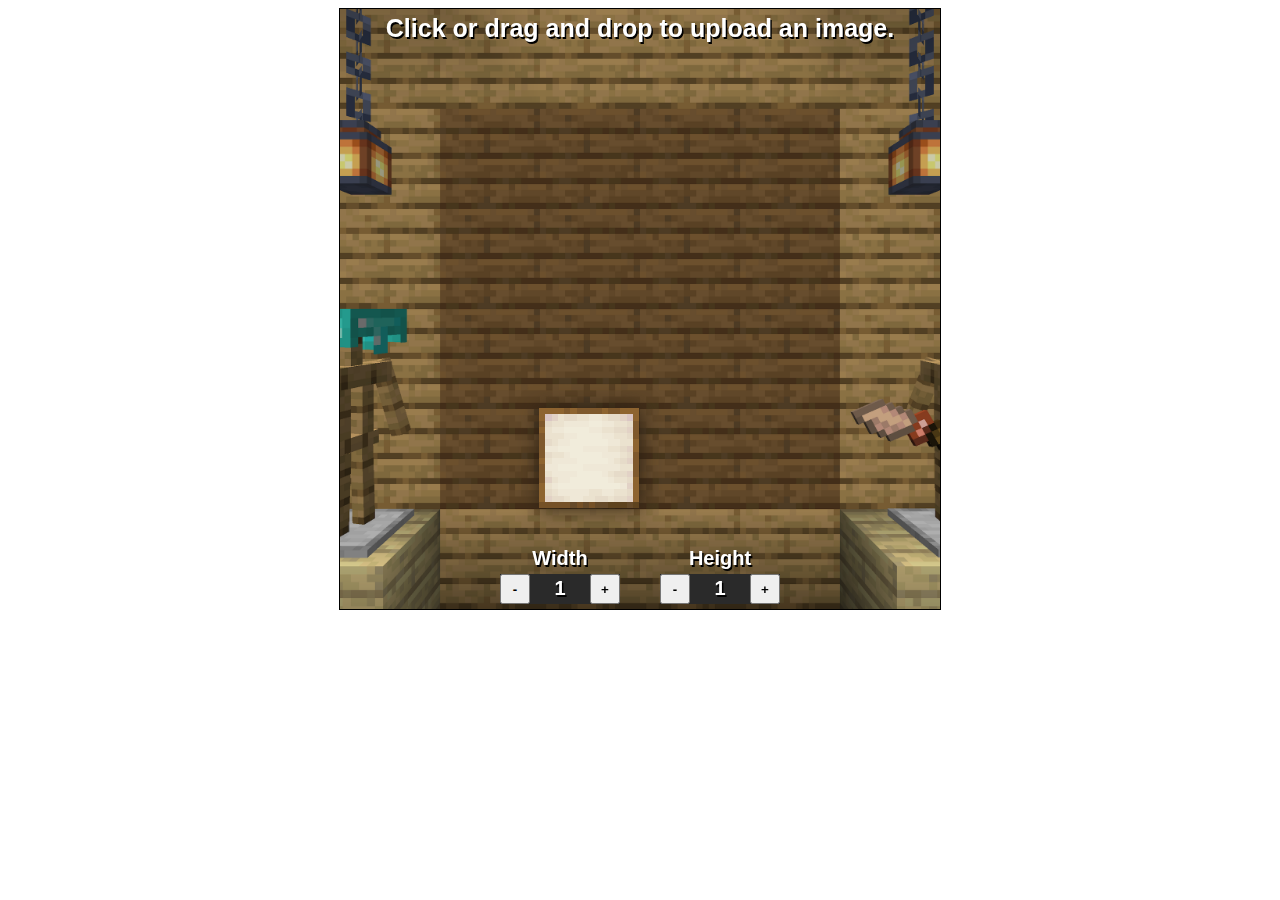
==== commit 0dc0cc4c: "lets try that again" ====
--- a/index.html
+++ b/index.html
@@ -13,7 +13,7 @@
     <div id="scene_container">
         <p id="upload_hint">Click or drag and drop to upload an image.</p>
         <input id="scene_image_upload" type="file" accept="image/*" onchange="upload_image(event);">
-        <img src="https://github.com/Eroxen/MC-paint-image-convert/blob/main/img/scene.png">
+        <img src="https://eroxen.github.io/MC-paint-image-convert/img/scene.png">
         <div id="scene_canvas_container_align">
             <div id="scene_canvas_container">
                 <canvas class="scene_canvas" id="scene_canvas_background" width="16", height="16"></canvas>
